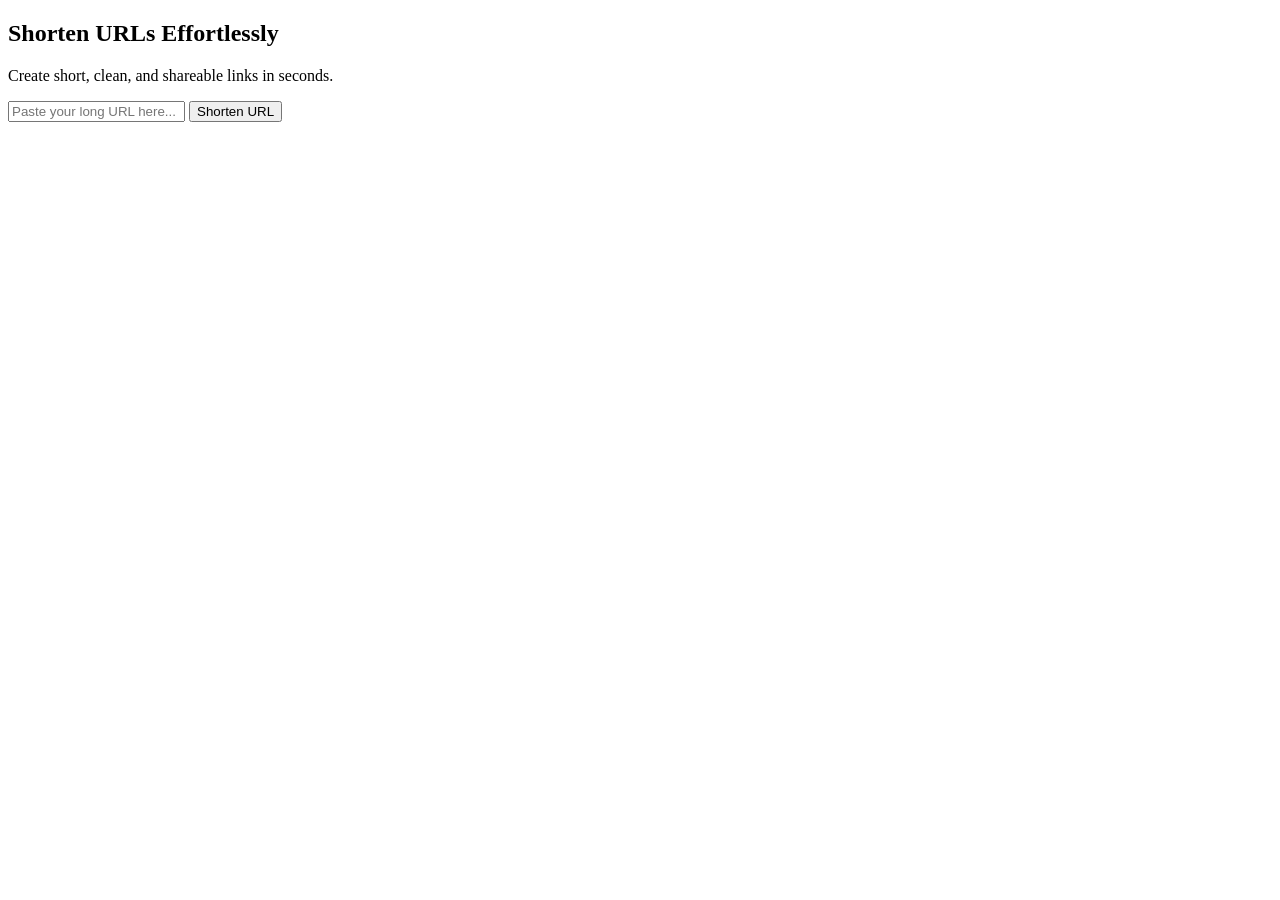
==== src/main/resources/templates/home.html @ aa6dd649 "update home page" ====
<!DOCTYPE html>
<html lang="en"
      xmlns:th="http://www.thymeleaf.org"
      xmlns:layout="http://www.ultraq.net.nz/thymeleaf/layout"
      layout:decorate="~{layout}">

<head>
    <title>Home</title>
</head>

<body>

<section layout:fragment="content">

    <div class="hero">

        <h1>Shorten URLs Effortlessly</h1>

        <p>
            Create short, clean, and shareable links in seconds.
        </p>

        <!-- SUCCESS MESSAGE -->
        <p class="success"
           th:if="${successmessage}"
           th:text="${successmessage}">
        </p>

        <form class="url-form"
              method="post"
              th:action="@{/shorten}"
              th:object="${urlRequestDTO}">

            <input type="text"
                   th:field="*{originalUrl}"
                   placeholder="Paste your long URL here...">

            <span class="error"
                  th:if="${#fields.hasErrors('originalUrl')}"
                  th:errors="*{originalUrl}">
        </span>

            <button type="submit">
                Shorten URL
            </button>

        </form>

    </div>
</section>

</body>
</html>
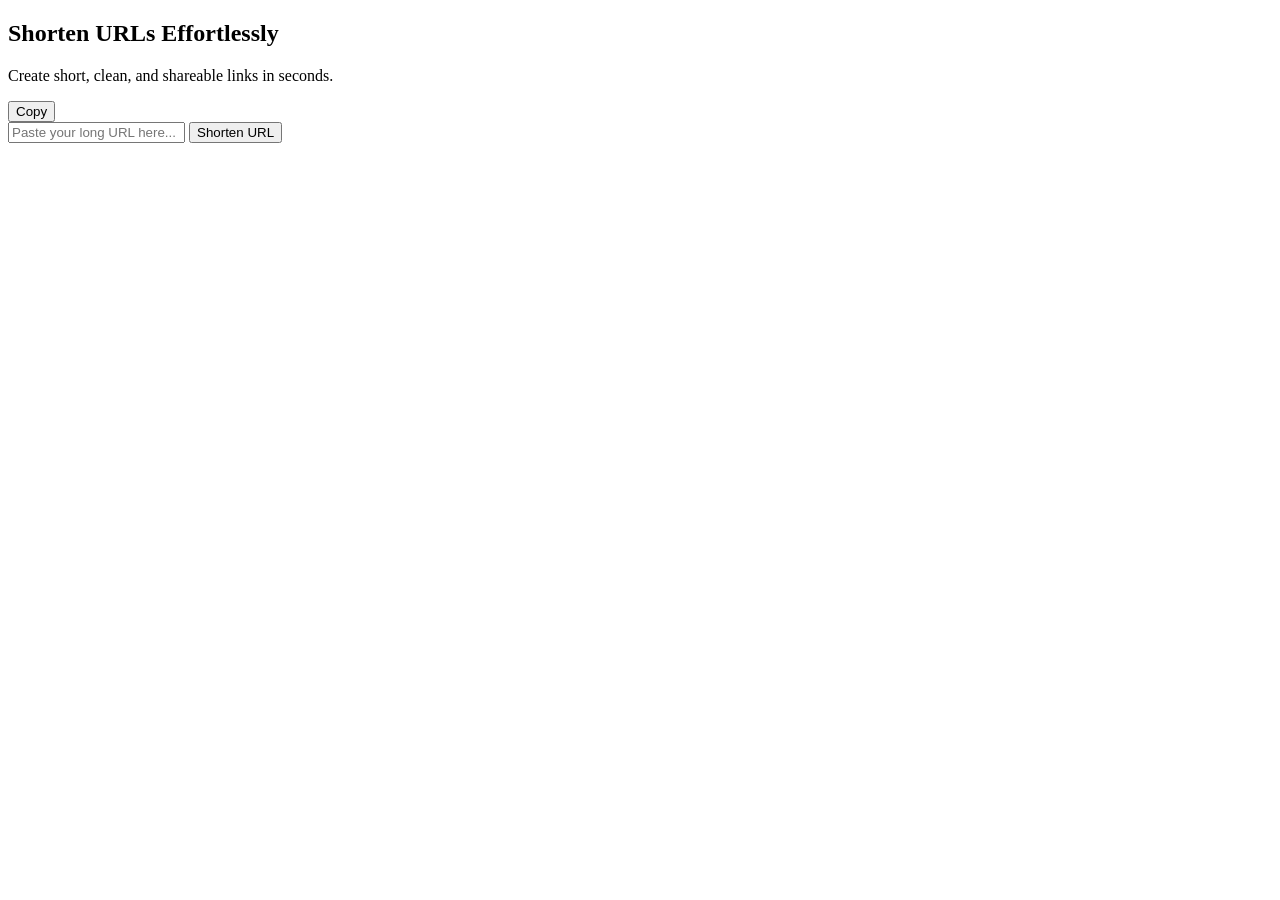
==== commit d6568228: "update home page" ====
--- a/src/main/resources/templates/home.html
+++ b/src/main/resources/templates/home.html
@@ -21,10 +21,34 @@
         </p>
 
         <!-- SUCCESS MESSAGE -->
-        <p class="success"
-           th:if="${successmessage}"
-           th:text="${successmessage}">
-        </p>
+        <div th:if="${shortUrl}" class="alert alert-success d-flex align-items-center gap-3">
+
+            <span th:text="${successmessage}"></span>
+
+            <a id="shortUrlLink"
+               th:href="${urlService.buildShortUrl(shortUrl)}"
+               th:text="${urlService.buildShortUrl(shortUrl)}"
+               target="_blank">
+            </a>
+
+            <button class="btn btn-sm btn-outline-success"
+                    type="button"
+                    onclick="copyShortUrl()">
+                Copy
+            </button>
+
+        </div>
+
+        <script>
+            function copyShortUrl() {
+                const url = document.getElementById('shortUrlLink').href;
+
+                navigator.clipboard.writeText(url)
+                    .then(() => {
+                        console.log('Copied');
+                    });
+            }
+        </script>
 
         <form class="url-form"
               method="post"
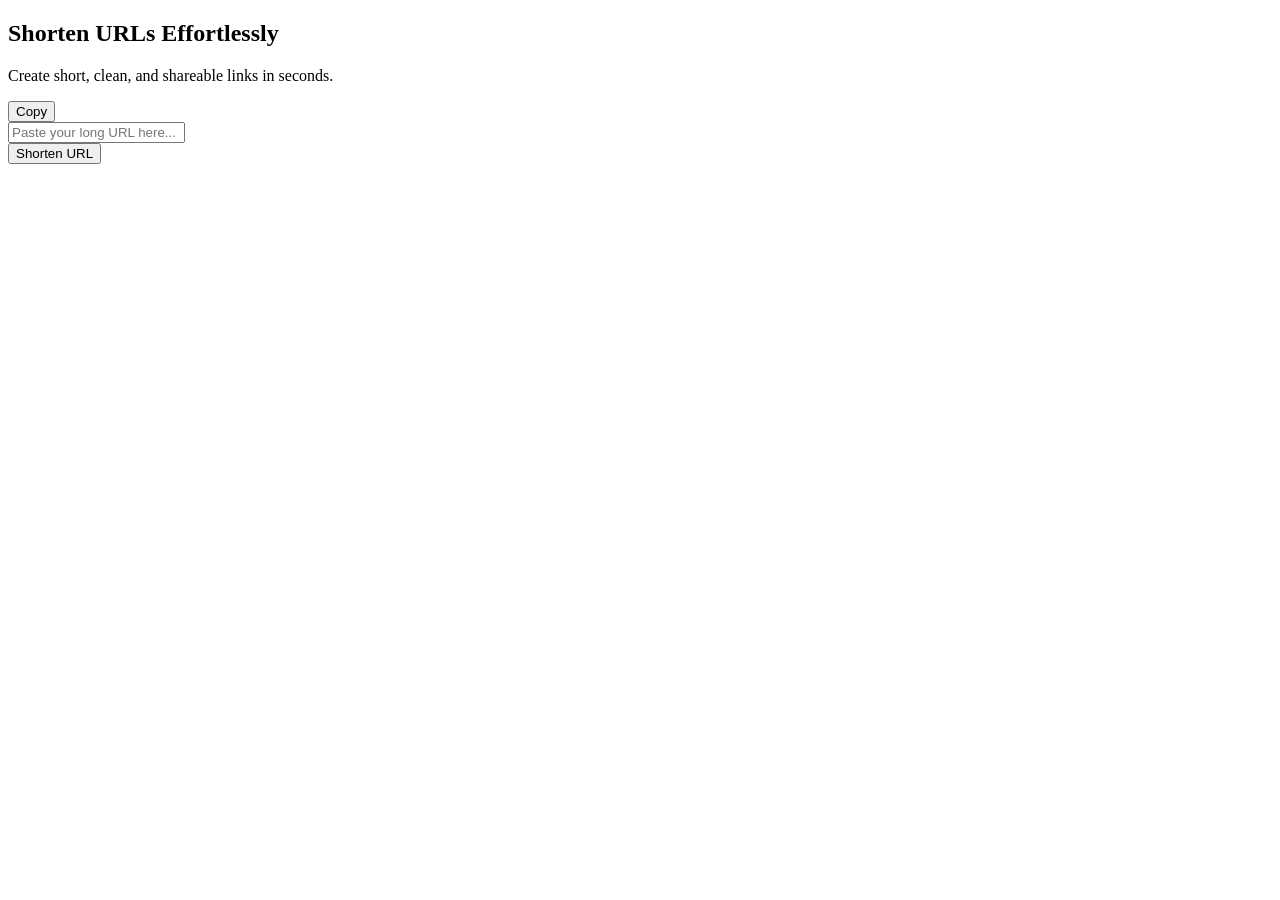
==== commit 08193021: "handle exception globally" ====
--- a/src/main/resources/templates/home.html
+++ b/src/main/resources/templates/home.html
@@ -59,10 +59,11 @@
                    th:field="*{originalUrl}"
                    placeholder="Paste your long URL here...">
 
-            <span class="error"
-                  th:if="${#fields.hasErrors('originalUrl')}"
-                  th:errors="*{originalUrl}">
-        </span>
+
+            <div th:if="${errorMessage}" class="errorMessage">
+                <span th:text="${errorMessage}"></span>
+            </div>
+
 
             <button type="submit">
                 Shorten URL
